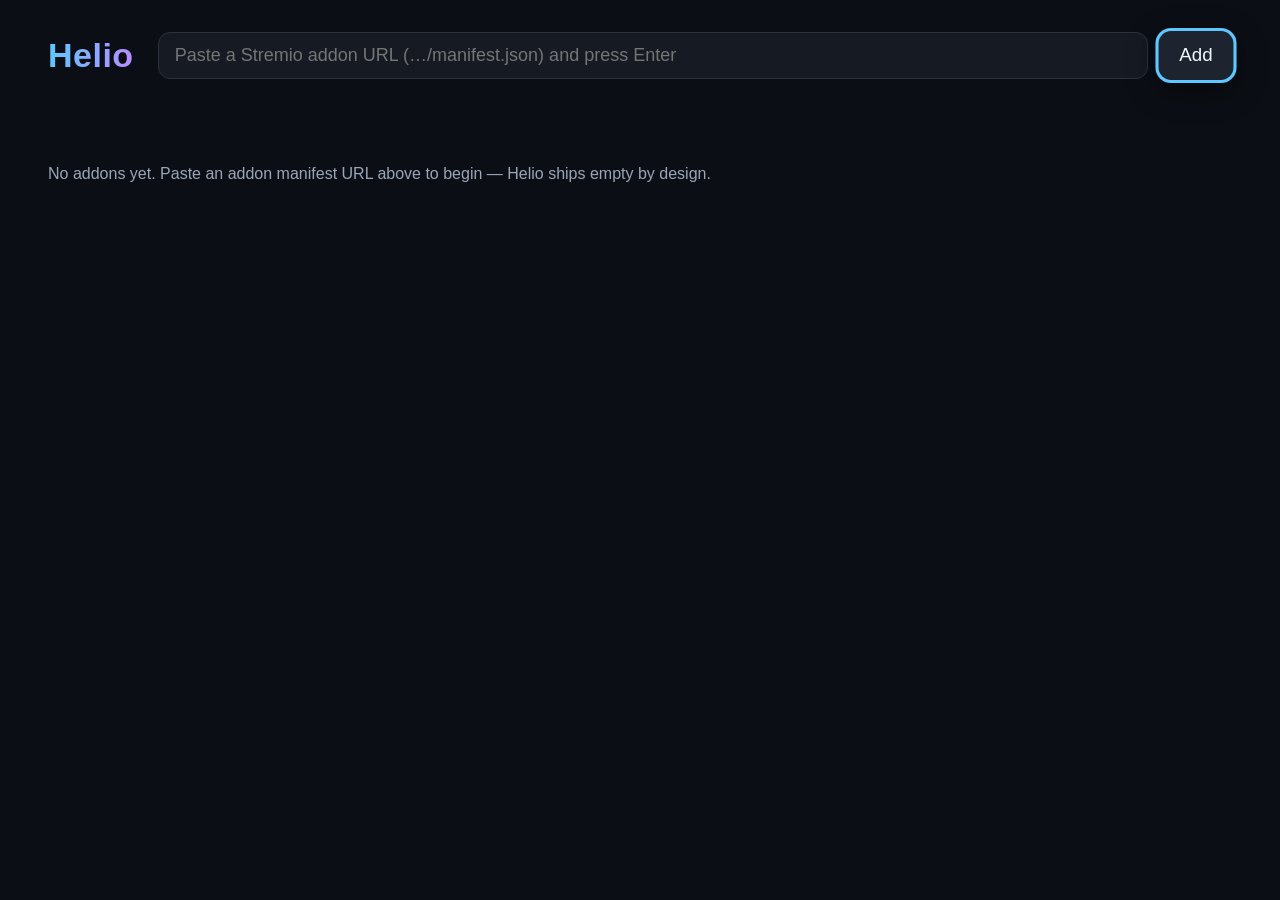
==== index.html @ 7d10d60d "Cycle 1: minimal Stremio-compatible TV player Neutral, ships-empty media player built from scratch (" ====
<!DOCTYPE html>
<html lang="en">
<head>
  <meta charset="UTF-8" />
  <!-- Fixed 1280px design width: scales cleanly on a desktop browser and a 1080p TV alike. -->
  <meta name="viewport" content="width=1280, initial-scale=1, maximum-scale=1, user-scalable=no" />
  <meta http-equiv="X-UA-Compatible" content="IE=edge" />
  <title>Helio</title>
  <link rel="stylesheet" href="css/app.css" />
</head>
<body>
  <div id="app"></div>
  <script type="module" src="js/main.js"></script>
</body>
</html>
---- css/app.css ----
/* Helio — Cycle 1 minimal TV styling. Dark, 10-foot UI, D-pad focus highlight. */
:root {
  --bg: #0b0e14;
  --bg-elev: #151a23;
  --bg-elev-2: #1d2430;
  --text: #f3f6fb;
  --text-dim: #9aa6b8;
  --accent: #5cc8ff;
  --accent-ink: #04141f;
  --danger: #ff6b6b;
  --radius: 12px;
  --gap: 20px;
}

* { box-sizing: border-box; }

html, body {
  margin: 0;
  width: 1280px;
  min-height: 720px;
  background: var(--bg);
  color: var(--text);
  font-family: "Segoe UI", Roboto, Arial, sans-serif;
  -webkit-font-smoothing: antialiased;
}

#app { width: 1280px; min-height: 720px; }

.screen {
  width: 1280px;
  min-height: 720px;
  padding: 32px 48px 48px;
}

/* ---------- Focus model: the input engine toggles .focused ---------- */
.focusable {
  outline: none;
  transition: transform .08s ease, box-shadow .08s ease, background .08s ease;
  cursor: pointer;
}
.focusable.focused {
  box-shadow: 0 0 0 3px var(--accent), 0 8px 28px rgba(0,0,0,.5);
  transform: scale(1.04);
  z-index: 2;
}

/* ---------- Buttons / inputs ---------- */
.btn {
  background: var(--bg-elev-2);
  color: var(--text);
  border: none;
  border-radius: var(--radius);
  padding: 12px 20px;
  font-size: 18px;
}
.btn-primary { background: var(--accent); color: var(--accent-ink); font-weight: 700; }

.addon-input {
  flex: 1;
  background: var(--bg-elev);
  color: var(--text);
  border: 1px solid #2b3340;
  border-radius: var(--radius);
  padding: 12px 16px;
  font-size: 18px;
}
.addon-input:focus { border-color: var(--accent); }

/* ---------- Home ---------- */
.topbar { display: flex; align-items: center; gap: 24px; margin-bottom: 20px; }
.logo {
  margin: 0; font-size: 34px; font-weight: 800; letter-spacing: .5px;
  background: linear-gradient(90deg, #5cc8ff, #b78cff);
  -webkit-background-clip: text; background-clip: text; color: transparent;
}
.addbar { display: flex; gap: 12px; flex: 1; }

.chips { display: flex; flex-wrap: wrap; gap: 10px; margin-bottom: 18px; min-height: 8px; }
.chip {
  display: inline-flex; align-items: center; gap: 8px;
  background: var(--bg-elev); border-radius: 999px; padding: 6px 8px 6px 14px;
  font-size: 15px; color: var(--text-dim);
}
.chip-error { color: var(--danger); }
.chip-remove { background: var(--bg-elev-2); color: var(--text); border: none; border-radius: 999px; width: 26px; height: 26px; font-size: 14px; }

.tabs { display: flex; flex-wrap: wrap; gap: 10px; margin-bottom: 22px; }
.tab { background: var(--bg-elev); color: var(--text-dim); border: none; border-radius: 999px; padding: 8px 18px; font-size: 16px; }
.tab.active { background: var(--bg-elev-2); color: var(--text); }

.grid {
  display: grid;
  grid-template-columns: repeat(6, 1fr);
  gap: var(--gap);
}
.card {
  display: flex; flex-direction: column; gap: 8px;
  background: transparent; border: none; padding: 0; text-align: left;
}
.poster {
  width: 100%; aspect-ratio: 2 / 3; object-fit: cover;
  border-radius: var(--radius); background: var(--bg-elev-2); display: block;
}
.poster-empty { display: flex; }
.card-title { font-size: 15px; color: var(--text); line-height: 1.25; max-height: 2.5em; overflow: hidden; }

.status { margin-top: 18px; color: var(--text-dim); font-size: 16px; }

/* ---------- Detail ---------- */
.detail-screen { position: relative; }
.detail-bg {
  position: absolute; inset: 0;
  background-size: cover; background-position: center top;
  opacity: .18; filter: saturate(1.1);
}
.detail-content { position: relative; max-width: 880px; }
.detail-title { font-size: 40px; margin: 8px 0 10px; }
.detail-meta { color: var(--text-dim); font-size: 17px; margin-bottom: 16px; }
.detail-desc { font-size: 18px; line-height: 1.5; color: #d7deea; margin-bottom: 24px; }
.detail-actions { display: flex; gap: 12px; margin-bottom: 28px; }

.eps-title { font-size: 22px; margin: 8px 0 14px; }
.eps-list { display: flex; flex-direction: column; gap: 10px; max-width: 820px; }
.ep {
  text-align: left; background: var(--bg-elev); color: var(--text);
  border: none; border-radius: var(--radius); padding: 14px 18px; font-size: 17px;
}

/* ---------- Streams ---------- */
.streams-title { font-size: 30px; margin: 4px 0 22px; }
.streams-list { display: flex; flex-direction: column; gap: 10px; max-width: 980px; }
.stream-group { color: var(--text-dim); font-size: 14px; text-transform: uppercase; letter-spacing: .6px; margin: 16px 0 2px; }
.stream-group:first-child { margin-top: 0; }
.stream-row {
  display: flex; align-items: center; justify-content: space-between; gap: 16px;
  background: var(--bg-elev); color: var(--text); border: none;
  border-radius: var(--radius); padding: 16px 20px; font-size: 17px; text-align: left;
}
.stream-tag { font-size: 13px; color: var(--accent-ink); background: var(--text-dim); border-radius: 6px; padding: 2px 8px; }

/* ---------- Player ---------- */
/* Fixed + viewport-sized so it fills the whole window/screen, regardless of the
   1280px design width used elsewhere. Pairs with the Fullscreen API for desktop. */
.player-screen { padding: 0; background: #000; position: fixed; inset: 0; width: 100vw; height: 100vh; }
.player-video { width: 100%; height: 100%; background: #000; display: block; object-fit: contain; }

.player-controls {
  position: absolute; left: 0; right: 0; bottom: 0;
  padding: 28px 48px 30px;
  background: linear-gradient(to top, rgba(0,0,0,.88), rgba(0,0,0,0));
  opacity: 0; transform: translateY(10px);
  transition: opacity .18s ease, transform .18s ease;
  pointer-events: none;
}
/* Re-enable interaction only while the bar is shown, so clicks land on buttons. */
.player-controls.visible { opacity: 1; transform: none; pointer-events: auto; }
.pc-progress { height: 6px; background: rgba(255,255,255,.25); border-radius: 3px; overflow: hidden; margin-bottom: 18px; }
.pc-fill { height: 100%; width: 0%; background: var(--accent); }

.pc-buttons { display: flex; align-items: center; justify-content: center; gap: 40px; margin-bottom: 14px; }
.pc-btn {
  background: rgba(255,255,255,.14); color: var(--text); border: none;
  border-radius: 14px; cursor: pointer; line-height: 1;
  transition: transform .08s ease, background .12s ease;
}
.pc-btn:hover { background: rgba(255,255,255,.28); }
.pc-btn:active { transform: scale(.95); }
.pc-seek { font-size: 22px; padding: 18px 30px; min-width: 132px; }
.pc-play { font-size: 28px; padding: 16px 30px; min-width: 96px; }

.pc-meta { text-align: center; color: var(--text-dim); font-size: 16px; font-variant-numeric: tabular-nums; }

.player-hint {
  position: absolute; left: 50%; top: 50%; transform: translate(-50%, -50%);
  background: rgba(0,0,0,.7); color: var(--text); padding: 10px 18px;
  border-radius: 999px; font-size: 16px;
}
.player-hint.hidden { display: none; }
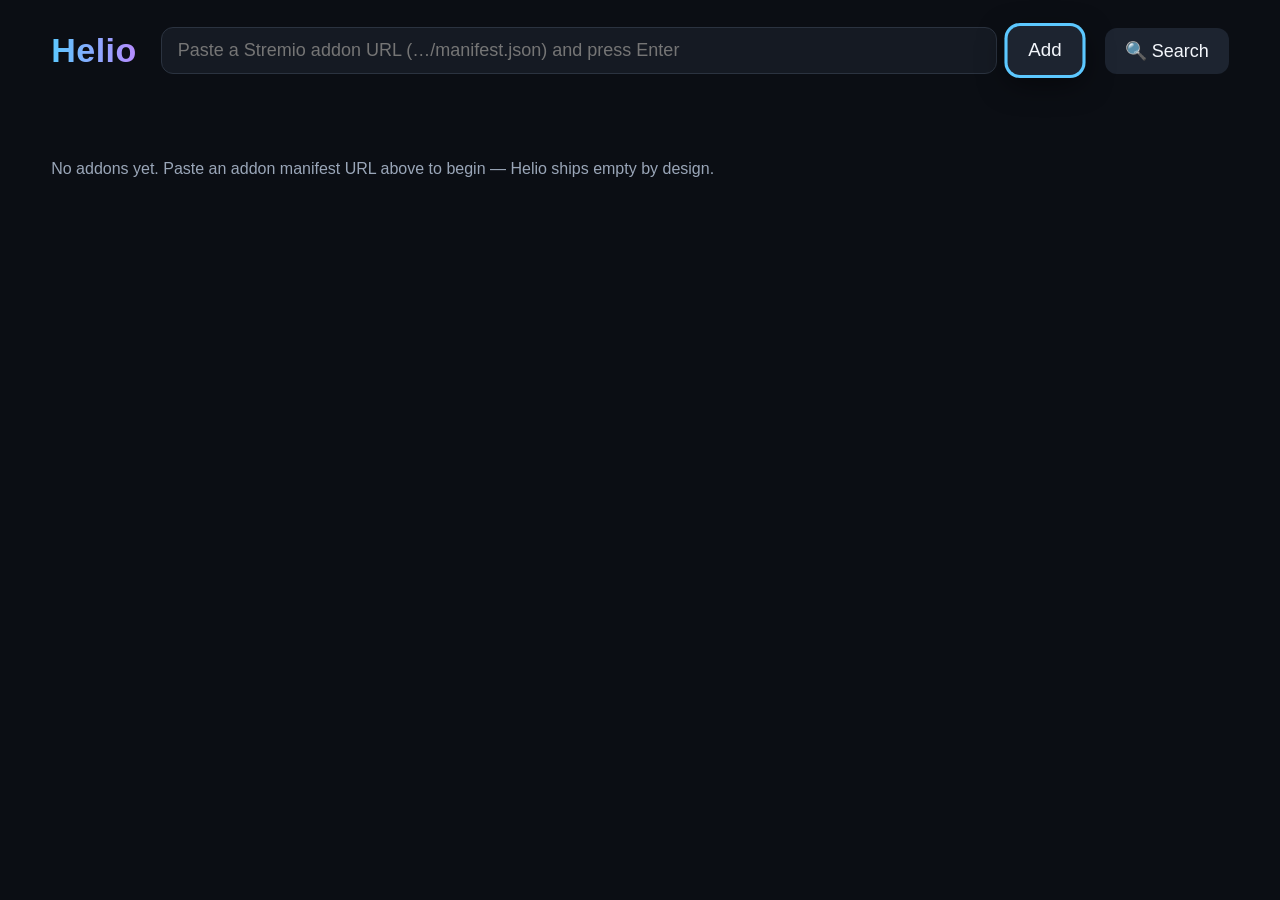
==== commit 2e60be94: "Responsive layout for the web build Un-lock the fixed 1280px TV width: html/body/#app/.screen now fl" ====
--- a/index.html
+++ b/index.html
@@ -2,8 +2,9 @@
 <html lang="en">
 <head>
   <meta charset="UTF-8" />
-  <!-- Fixed 1280px design width: scales cleanly on a desktop browser and a 1080p TV alike. -->
-  <meta name="viewport" content="width=1280, initial-scale=1, maximum-scale=1, user-scalable=no" />
+  <!-- Web: adapt to the real window. On Tizen, platform.js overrides this to a fixed
+       1280 design width so the 10-foot TV layout scales up cleanly. -->
+  <meta name="viewport" content="width=device-width, initial-scale=1" />
   <meta http-equiv="X-UA-Compatible" content="IE=edge" />
   <title>Helio</title>
   <link rel="stylesheet" href="css/app.css" />
--- a/css/app.css
+++ b/css/app.css
@@ -16,20 +16,22 @@
 
 html, body {
   margin: 0;
-  width: 1280px;
-  min-height: 720px;
+  width: 100%;
+  min-height: 100vh;
   background: var(--bg);
   color: var(--text);
   font-family: "Segoe UI", Roboto, Arial, sans-serif;
   -webkit-font-smoothing: antialiased;
-}
-
-#app { width: 1280px; min-height: 720px; }
+  overflow-x: hidden;
+}
+
+#app { width: 100%; min-height: 100vh; }
 
 .screen {
-  width: 1280px;
-  min-height: 720px;
-  padding: 32px 48px 48px;
+  width: 100%;
+  min-height: 100vh;
+  /* Fluid gutters: tight on phones, roomy on desktop/TV. */
+  padding: clamp(20px, 3vh, 32px) clamp(16px, 4vw, 56px) clamp(32px, 5vh, 56px);
 }
 
 /* ---------- Focus model: the input engine toggles .focused ---------- */
@@ -90,8 +92,9 @@
 
 .grid {
   display: grid;
-  grid-template-columns: repeat(6, 1fr);
-  gap: var(--gap);
+  /* Responsive columns: poster width stays sensible, column count adapts to the window. */
+  grid-template-columns: repeat(auto-fill, minmax(clamp(120px, 14vw, 180px), 1fr));
+  gap: clamp(14px, 1.5vw, 24px);
 }
 .card {
   display: flex; flex-direction: column; gap: 8px;
@@ -105,6 +108,28 @@
 .card-title { font-size: 15px; color: var(--text); line-height: 1.25; max-height: 2.5em; overflow: hidden; }
 
 .status { margin-top: 18px; color: var(--text-dim); font-size: 16px; }
+
+/* ---------- Search ---------- */
+.search-title { font-size: 30px; margin: 4px 0 16px; }
+.search-query {
+  font-size: 26px; background: var(--bg-elev); border: 1px solid #2b3340;
+  border-radius: 12px; padding: 14px 18px; min-height: 32px; margin-bottom: 22px; max-width: 980px;
+}
+.sq-text { white-space: pre-wrap; }
+.sq-caret { color: var(--accent); animation: blink 1s steps(1) infinite; }
+@keyframes blink { 50% { opacity: 0; } }
+
+.keyboard { display: flex; flex-direction: column; gap: 10px; margin-bottom: 26px; max-width: 760px; }
+.kb-row { display: flex; gap: 10px; }
+.kb-key {
+  background: var(--bg-elev-2); color: var(--text); border: none; border-radius: 10px;
+  min-width: 56px; height: 56px; font-size: 22px; line-height: 1;
+  display: flex; align-items: center; justify-content: center; padding: 0 14px; cursor: pointer;
+}
+.kb-actions .kb-key { min-width: auto; padding: 0 22px; font-size: 18px; }
+.kb-submit { background: var(--accent); color: var(--accent-ink); font-weight: 700; }
+
+.search-results { margin-top: 4px; }
 
 /* ---------- Detail ---------- */
 .detail-screen { position: relative; }
